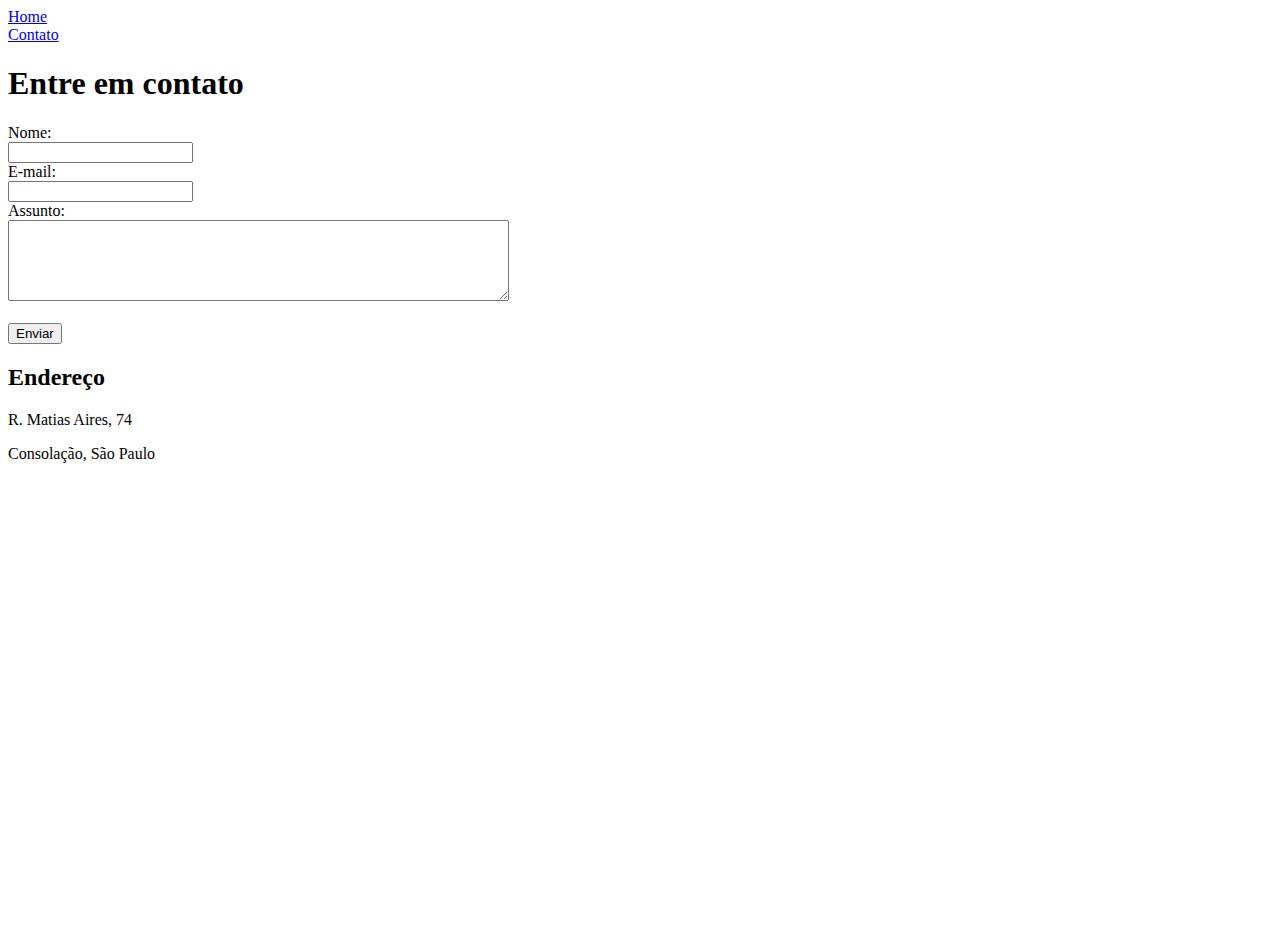
==== contato.html @ 7aeeca7d "fundamentos web HTML" ====
<!DOCTYPE html>
<html lang="pt-br">
<head>
    <meta charset="UTF-8">
    <meta http-equiv="X-UA-Compatible" content="IE=edge">
    <meta name="viewport" content="width=device-width, initial-scale=1.0">
    <title>Contato</title>
</head>
<body>
    <li>
        <a href="index.html"> Home </a>
    </li>
    <li>
        <a href="contato.html"> Contato </a>
    </li>

    <h1>Entre em contato</h1>
<!-- Formulário -->
    <form>
        <label for="nome">Nome:</label><br>
        <input type="text" id="nome">
        <br>
        <label for="email">E-mail:</label><br>
        <input type="email" id="email">
        <br>
        <label for="assunto">Assunto:</label><br>
        <!-- cols = colunas rows = linhas -->
        <textarea name="assunto" id="assunto" cols="60" rows="5"></textarea>
        <br>
        <br>
        <button>Enviar</button>
    </form>
    
    <h2>Endereço</h2>

    <p>R. Matias Aires, 74</p>
    <p>Consolação, São Paulo</p>
    <iframe 
    src="https://www.google.com/maps/embed?pb=!1m14!1m8!1m3!1d14629.40794699995!2d-46.6571093!3d-23.5557986!3m2!1i1024!2i768!4f13.1!3m3!1m2!1s0x0%3A0x84413854adaa0646!2sRestaurante%20O%20Mineiro%20SP!5e0!3m2!1spt-BR!2sbr!4v1653002429646!5m2!1spt-BR!2sbr" 
    width="600" 
    height="450" 
    style="border:0;" 
    allowfullscreen="" 
    loading="lazy" 
    referrerpolicy="no-referrer-when-downgrade"></iframe>


</body>
</html>
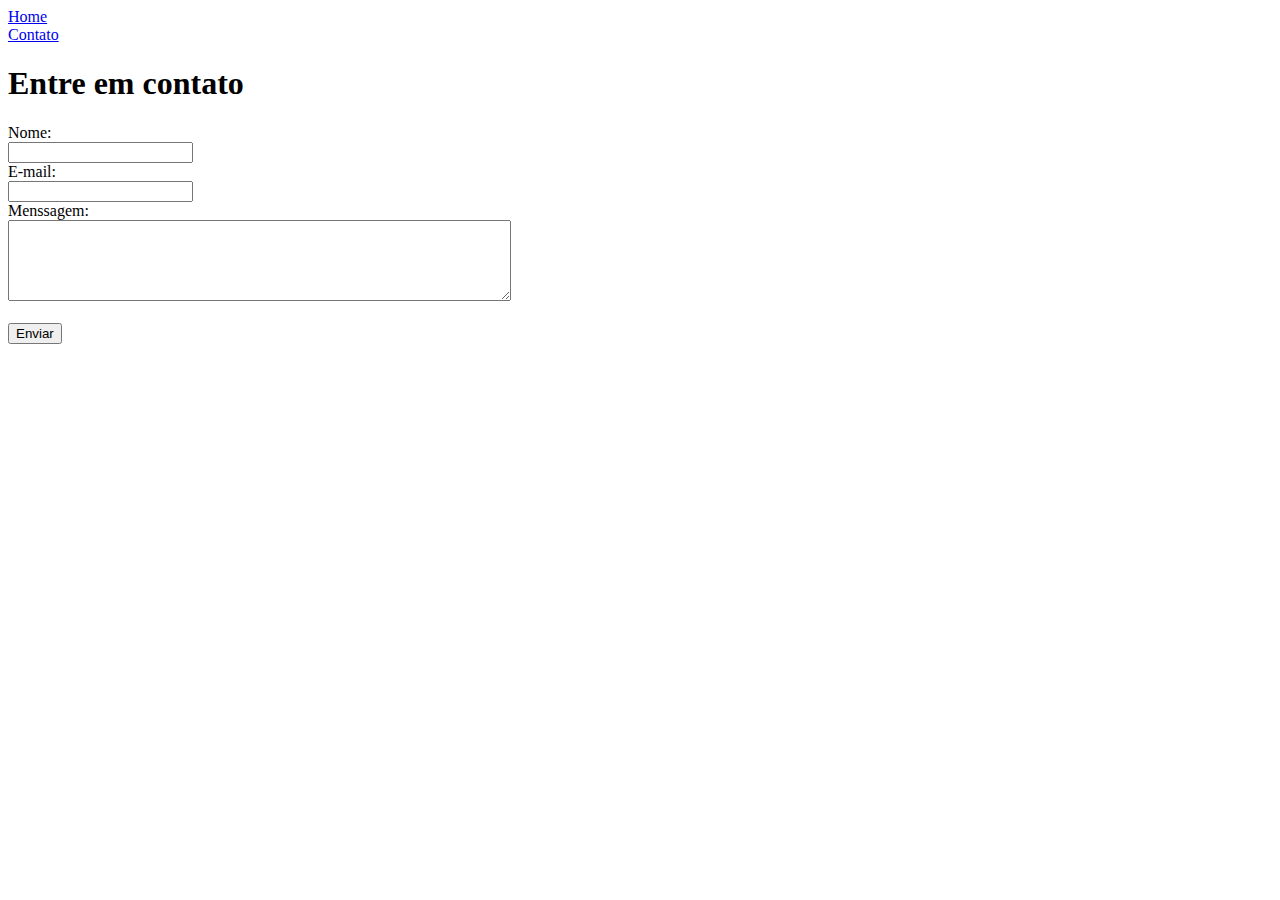
==== commit 7a6cddcf: "Update Jogos Favoritos" ====
--- a/contato.html
+++ b/contato.html
@@ -23,15 +23,15 @@
         <label for="email">E-mail:</label><br>
         <input type="email" id="email">
         <br>
-        <label for="assunto">Assunto:</label><br>
+        <label for="menssagem">Menssagem:</label><br>
         <!-- cols = colunas rows = linhas -->
-        <textarea name="assunto" id="assunto" cols="60" rows="5"></textarea>
+        <textarea name="menssagem" id="menssagem" cols="60" rows="5"></textarea>
         <br>
         <br>
         <button>Enviar</button>
     </form>
     
-    <h2>Endereço</h2>
+    <!-- <h2>Endereço</h2>
 
     <p>R. Matias Aires, 74</p>
     <p>Consolação, São Paulo</p>
@@ -43,7 +43,7 @@
     allowfullscreen="" 
     loading="lazy" 
     referrerpolicy="no-referrer-when-downgrade"></iframe>
-
+ -->
 
 </body>
 </html>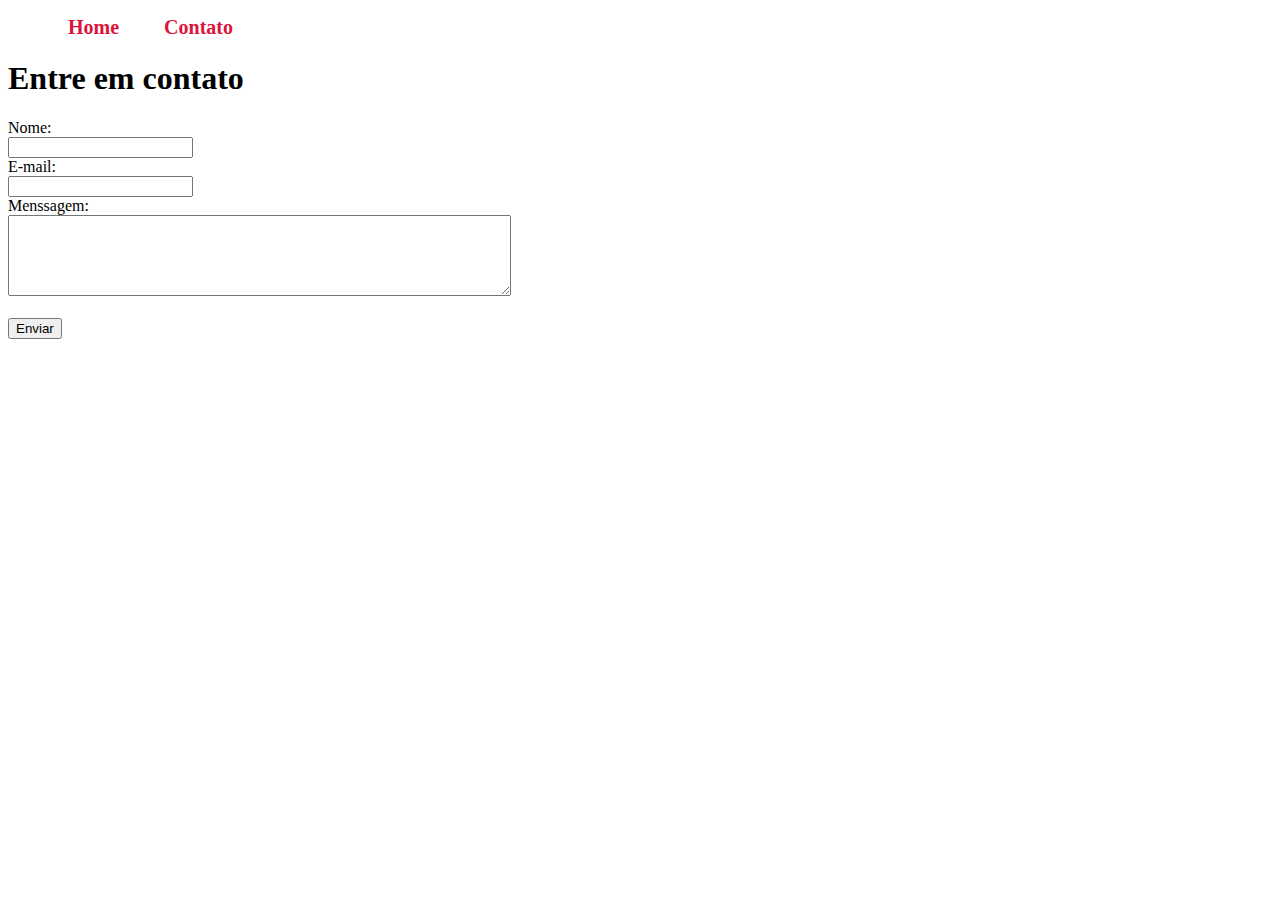
==== commit 55b1b0d4: "Adicionando Interface CSS" ====
--- a/contato.html
+++ b/contato.html
@@ -5,15 +5,17 @@
     <meta http-equiv="X-UA-Compatible" content="IE=edge">
     <meta name="viewport" content="width=device-width, initial-scale=1.0">
     <title>Contato</title>
+    <link rel="stylesheet" href="assets/CSS/style.css">
 </head>
 <body>
+   <ul class="menu"> 
     <li>
         <a href="index.html"> Home </a>
     </li>
     <li>
         <a href="contato.html"> Contato </a>
     </li>
-
+   </ul> 
     <h1>Entre em contato</h1>
 <!-- Formulário -->
     <form>
--- a/assets/CSS/style.css
+++ b/assets/CSS/style.css
@@ -0,0 +1,55 @@
+@import url('https://fonts.googleapis.com/css2?family=Roboto:wght@300&display=swap');
+/*
+Estilos da Pág index.html
+*/
+.center{
+    
+}
+.card{
+    margin: 0px ;
+    padding: 100px ;
+    border: 3px solid crimson;
+    border-radius: 15px;
+
+}
+.container{
+    display: flex;
+    flex-flow: now;
+    justify-content: center;
+    align-items:stretch;
+    font-family: "Roboto";
+    font-weight: 400;
+
+}
+.menu li{
+    display: inline;
+    padding: 20px;
+   
+}
+
+.menu li a{
+    text-decoration: none;
+    color: crimson;
+    font-weight: bold;
+    font-size: 20px;
+    
+}
+.menu li a:hover{
+    color: rgba(220, 20, 60, 0.455);
+}
+.p-30{
+    padding: 30px;
+    text-align: center;
+    font-size: 30px;
+}
+.br-50{
+    border-radius: 15px;
+}
+
+.justify{
+    text-align: justify;
+}
+
+/*
+Estilos da Pág contato.html
+*/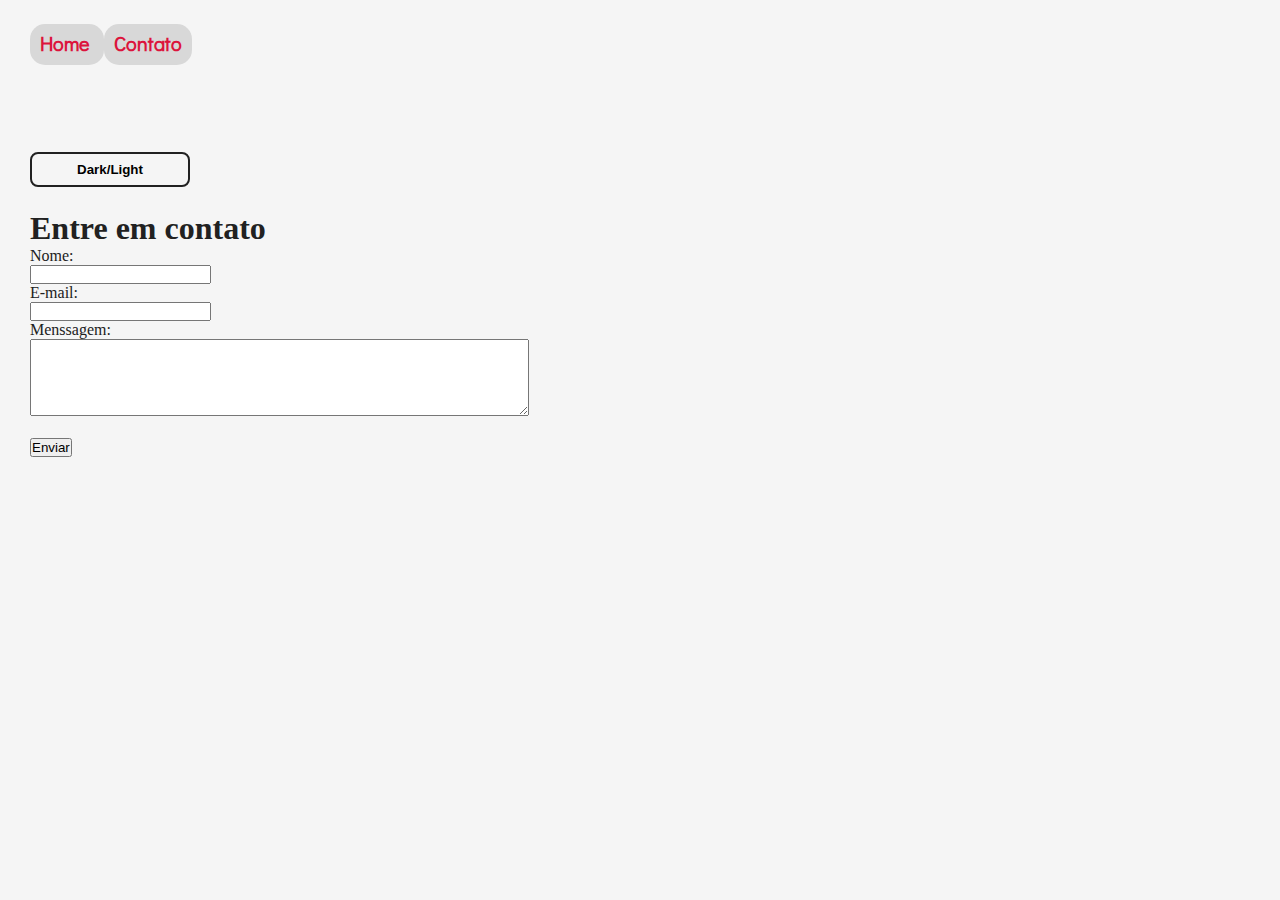
==== commit 890184e6: "Camada de JavaScript" ====
--- a/contato.html
+++ b/contato.html
@@ -8,17 +8,27 @@
     <link rel="stylesheet" href="assets/CSS/style.css">
 </head>
 <body>
-   <ul class="menu"> 
-    <li>
+    <nav>
+   <ul class="menu font"> 
+    <li class="card">
         <a href="index.html"> Home </a>
     </li>
-    <li>
+    <li class="card">
         <a href="contato.html"> Contato </a>
     </li>
-   </ul> 
-    <h1>Entre em contato</h1>
+   </ul>
+    </nav> 
+    <div class="container left menu">
+        <div class="content">
+            
+            <button onclick="darkTheme()" class="btn">Dark/Light</button>
+        </div>
+    </div>
+    
+    
 <!-- Formulário -->
-    <form>
+    <form onsubmit="enviar()" class="menu">
+        <h1>Entre em contato</h1>
         <label for="nome">Nome:</label><br>
         <input type="text" id="nome">
         <br>
@@ -46,6 +56,6 @@
     loading="lazy" 
     referrerpolicy="no-referrer-when-downgrade"></iframe>
  -->
-
+    <script src="assets/scripts/scripts.js"></script>
 </body>
 </html>--- a/assets/CSS/style.css
+++ b/assets/CSS/style.css
@@ -1,18 +1,20 @@
 @import url('https://fonts.googleapis.com/css2?family=Roboto:wght@300&display=swap');
-/*
-Estilos da Pág index.html
-*/
-.center{
+@import url('https://fonts.googleapis.com/css2?family=Didact+Gothic&family=Roboto:wght@300&display=swap');
+/*Estilos da Pág index.html*/
+
+.card{
+    display: flex;
+    justify-content: right;
+    align-items: right;
+
     
-}
-.card{
-    margin: 0px ;
-    padding: 100px ;
-    border: 3px solid crimson;
     border-radius: 15px;
 
 }
-.container{
+.font{
+    font-family: "Didact Gothic";
+}
+.containerr{
     display: flex;
     flex-flow: now;
     justify-content: center;
@@ -21,9 +23,16 @@
     font-weight: 400;
 
 }
+.menu{
+    height: 10vh;
+    padding: 30px;
+
+}
 .menu li{
     display: inline;
-    padding: 20px;
+    padding: 10px;
+    background-color: rgb(216, 216, 216);
+    
    
 }
 
@@ -50,6 +59,58 @@
     text-align: justify;
 }
 
+
+/* dark-theme */
+* {
+    padding: 0;
+    margin: 0;
+    box-sizing: border-box;
+}
+
+:root{
+    --fundo: #f5f5f5;
+    --text: #212121;
+}
+
+body{
+    background-color: var(--fundo);
+    color: var(--text);
+}
+
+.container{
+    width: 100vw;
+    height: 10vh;
+
+    display: flex;
+    justify-content: right;
+    align-items: right;
+}
+
+.content{
+    display: flex;
+    flex-direction: column;
+    align-items: center;
+}
+
+.btn{
+    margin-top: 32px;
+    width: 160px;
+    padding: 8px;
+    border-radius: 8px;
+    border: 2px solid var(--text);
+    background-color: var(--fundo);
+    font-weight: bold;
+}
+
+.dark-theme{
+    background-color: var(--text);
+    color: var(--fundo);
+}
+
+.left{
+    justify-content: left;
+    align-items: left;
+}
 /*
 Estilos da Pág contato.html
 */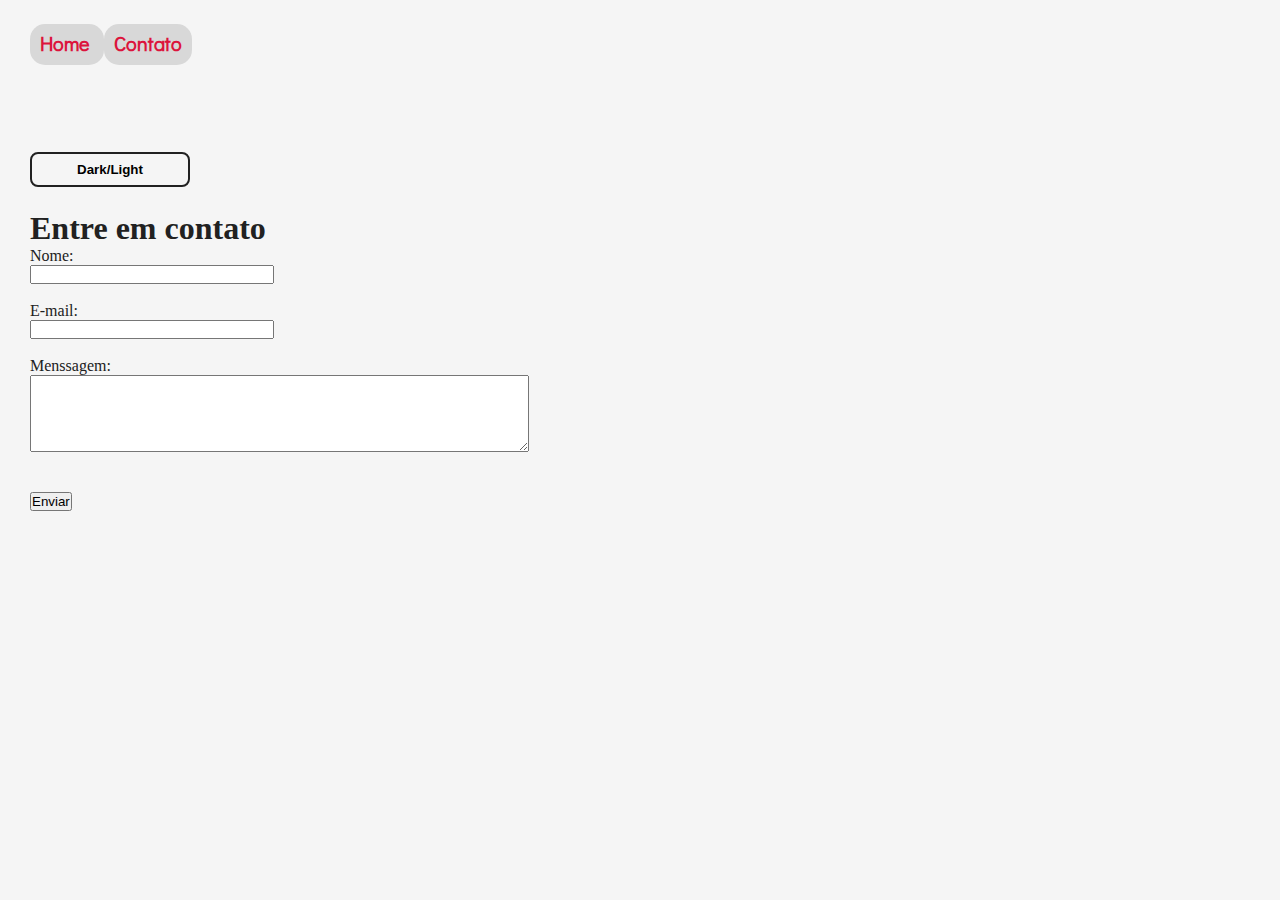
==== commit 64d8da85: "Update Script" ====
--- a/contato.html
+++ b/contato.html
@@ -30,14 +30,17 @@
     <form onsubmit="enviar()" class="menu">
         <h1>Entre em contato</h1>
         <label for="nome">Nome:</label><br>
-        <input type="text" id="nome">
+        <input type="text" id="nome" onkeyup='validaNome()'>
+        <div id='txtNome'></div>
         <br>
         <label for="email">E-mail:</label><br>
-        <input type="email" id="email">
+        <input type="email" id="email" onkeyup='validaEmail()'>
+        <div id='txtEmail'></div>
         <br>
         <label for="menssagem">Menssagem:</label><br>
         <!-- cols = colunas rows = linhas -->
-        <textarea name="menssagem" id="menssagem" cols="60" rows="5"></textarea>
+        <textarea name="menssagem" id="menssagem" cols="60" rows="5" onkeyup='validaMenssagem()'></textarea>
+        <div id='txtMenssagem'></div>
         <br>
         <br>
         <button>Enviar</button>
